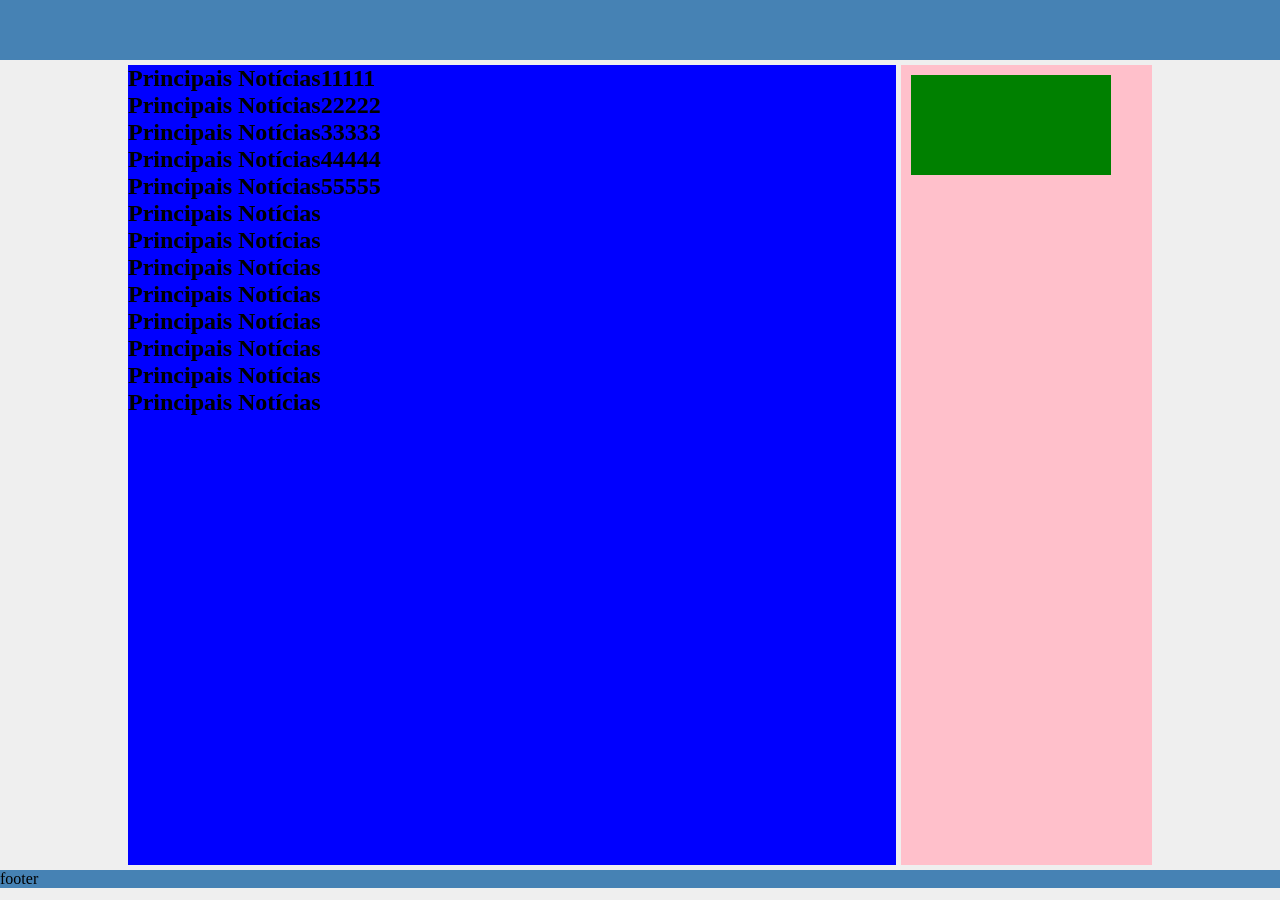
==== index.html @ 503fa554 "Ajustes estrutura de posicionamento" ====
<!DOCTYPE html>
<html>
<head lang="pt-BR">
	<meta charset="UTF-8">
	<link rel="stylesheet" type="text/css" href="css/global.css">
	<link rel="stylesheet" type="text/css" href="css/index-style.css">
	<title>Portal de Notícias</title>
</head>
<body>
	<header>
		<iframe src="frame/master-page.html"></iframe>
	</header>
	<div id="container-main">
		<section>
			<h1>Principais Notícias11111</h1>
			<h1>Principais Notícias22222</h1>
			<h1>Principais Notícias33333</h1>
			<h1>Principais Notícias44444</h1>
			<h1>Principais Notícias55555</h1>
			<h1>Principais Notícias</h1>
			<h1>Principais Notícias</h1>
			<h1>Principais Notícias</h1>
			<h1>Principais Notícias</h1>
			<h1>Principais Notícias</h1>
			<h1>Principais Notícias</h1>
			<h1>Principais Notícias</h1>
			<h1>Principais Notícias</h1>
		</section>
		<aside>
			<iframe src="frame/aside-ultimas-noticias.html"></iframe>
		</aside>
	</div> <!--Fim container-main-->
	<footer>footer</footer>
</body>
<!-- Fim do conteúdo -->
</html>
---- css/global.css ----
*{
	margin: 0;
	padding: 0;
}

html, body {
   height: 100%;
}

iframe{
	border: none;
}

iframe::-webkit-scrollbar {  
    display: none;
}
---- css/index-style.css ----
/*****************************/
/* Body                      */
/*****************************/
body{
	background-color: #efefef;
}

/*****************************/
/* Header                    */
/*****************************/
header{
	z-index: 1;
	width: 100%;
	height: 60px;
	position: fixed;
}

/*****************************/
/* IFrame                    */
/*****************************/
header iframe{
	width: 100%;
	height: 60px;
}

/*****************************/
/* #container-main           */
/*****************************/
#container-main{
	width: 80%;
	margin: auto;
	height: auto;
	position: center;

	display: -webkit-box;           /* OLD - iOS 6-, Safari 3.1-6 */
	display: -moz-box;              /* OLD - Firefox 19- (Não funciona 100%) */
	display: -ms-flexbox;           /* TWEENER - IE 10 */
	display: -webkit-flex;          /* NEW - Chrome */
	display: flex; 					/* Default */
}

/*****************************/
/* section                   */
/*****************************/
section{
	width: 75%;
	float: left;
	margin-top: 65px;
	background-color: blue;
}

/*****************************/
/* aside                     */
/*****************************/
aside{
	width: 24.5%;
	height: 800px;
	margin-top: 65px;		
	margin-left: 4.5px;
	background-color: gray;
}

aside iframe{
	width: 100%;
	height: 800px;
}

/*****************************/
/* footer                    */
/*****************************/
footer{
	margin-top: 5px;
	clear: both;
	background-color: #4682B4;
}
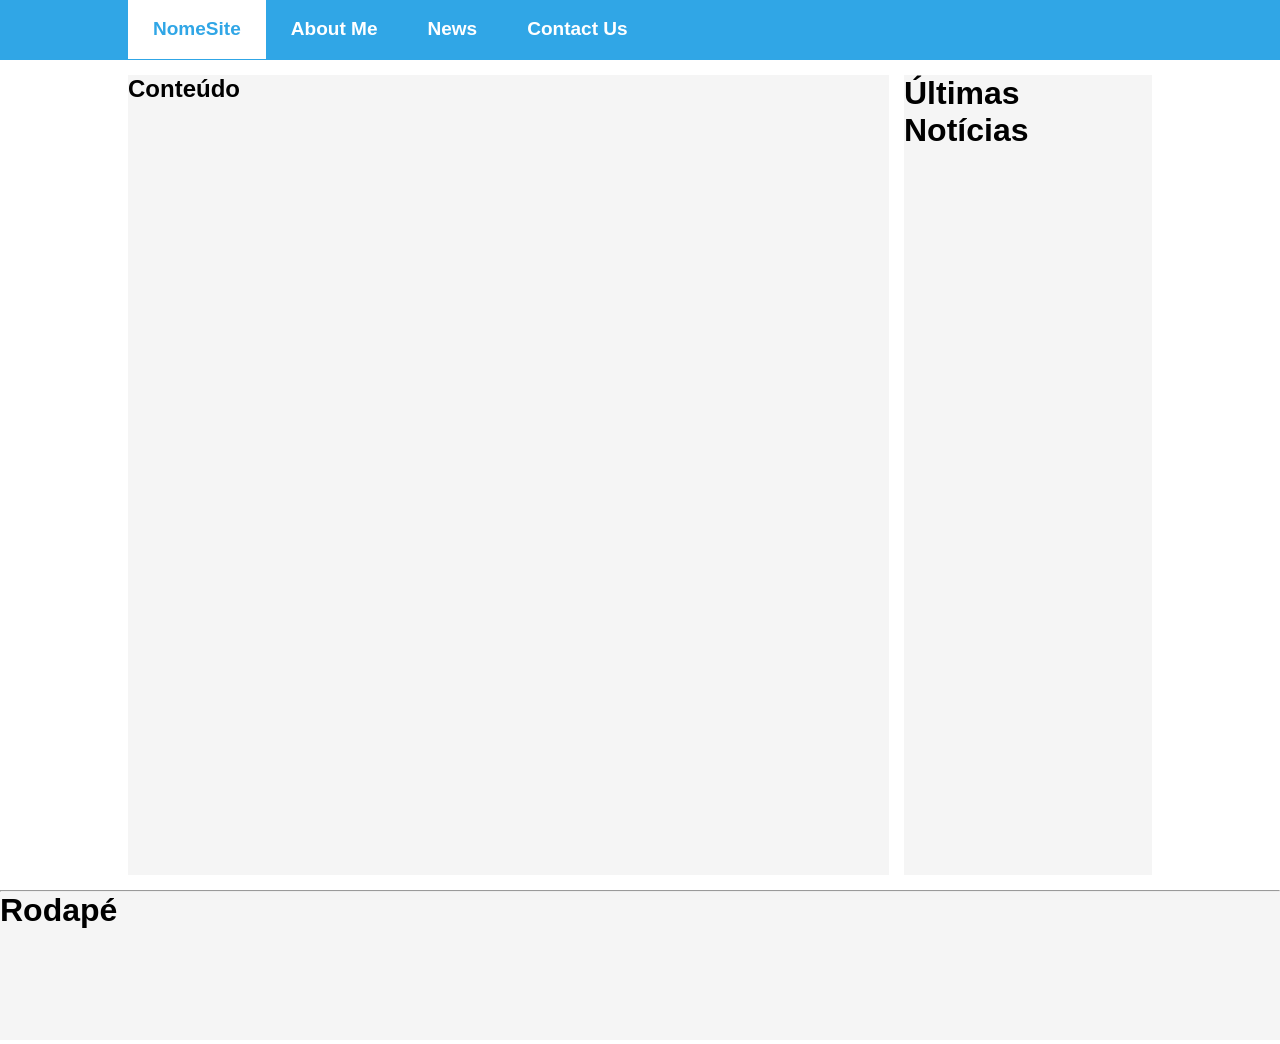
==== commit b2c365ca: "Iniciado rodapé e ajustes gerais" ====
--- a/index.html
+++ b/index.html
@@ -8,29 +8,22 @@
 </head>
 <body>
 	<header>
+		<!--Não alterar nada dentro dessa tag! -->
 		<iframe src="frame/master-page.html"></iframe>
 	</header>
 	<div id="container-main">
 		<section>
-			<h1>Principais Notícias11111</h1>
-			<h1>Principais Notícias22222</h1>
-			<h1>Principais Notícias33333</h1>
-			<h1>Principais Notícias44444</h1>
-			<h1>Principais Notícias55555</h1>
-			<h1>Principais Notícias</h1>
-			<h1>Principais Notícias</h1>
-			<h1>Principais Notícias</h1>
-			<h1>Principais Notícias</h1>
-			<h1>Principais Notícias</h1>
-			<h1>Principais Notícias</h1>
-			<h1>Principais Notícias</h1>
-			<h1>Principais Notícias</h1>
+			<h1>Conteúdo</h1>
 		</section>
 		<aside>
-			<iframe src="frame/aside-ultimas-noticias.html"></iframe>
+			<!--Não alterar nada dentro dessa tag! -->
+			<iframe src="frame/ultimas-noticias.html"></iframe>
 		</aside>
 	</div> <!--Fim container-main-->
-	<footer>footer</footer>
+	<footer>
+		<!--Não alterar nada dentro dessa tag! -->
+		<iframe src="frame/rodape.html"></iframe>
+	</footer>
 </body>
 <!-- Fim do conteúdo -->
 </html>
--- a/css/global.css
+++ b/css/global.css
@@ -1,10 +1,15 @@
+/*****************************/
+/* Global                    */
+/*****************************/
 *{
 	margin: 0;
 	padding: 0;
+	font-family: sans-serif, arial;
 }
 
 html, body {
    height: 100%;
+   background-color: #ffffff;
 }
 
 iframe{
@@ -13,4 +18,78 @@
 
 iframe::-webkit-scrollbar {  
     display: none;
+}
+
+p{
+	font-weight: 200;
+}
+
+a{
+	text-decoration: none;
+}
+
+/*****************************/
+/* Header                    */
+/*****************************/
+header{
+	width: 100%;
+	height: 60px;
+	position: fixed;
+}
+
+header iframe{
+	width: 100%;
+	height: 60px;
+}
+
+/*****************************/
+/* #container-main           */
+/*****************************/
+#container-main{
+	width: 80%;
+	margin: auto;
+	height: auto;
+	position: center;
+
+	display: -webkit-box;           /* OLD - iOS 6-, Safari 3.1-6 */
+	display: -moz-box;              /* OLD - Firefox 19- (Não funciona 100%) */
+	display: -ms-flexbox;           /* TWEENER - IE 10 */
+	display: -webkit-flex;          /* NEW - Chrome */
+	display: flex; 					/* Default */
+}
+
+/*****************************/
+/* section                   */
+/*****************************/
+section{
+	width: 75%;
+	margin-top: 75px;
+	background-color: #f5f5f5;
+}
+
+/*****************************/
+/* aside                     */
+/*****************************/
+aside{
+	width: 24.5%;
+	height: 800px;
+	margin-top: 75px;		
+	margin-left: 15px;
+}
+
+aside iframe{
+	width: 100%;
+	height: 800px;
+}
+
+/*****************************/
+/* footer                    */
+/*****************************/
+footer{
+	margin-top: 15px;
+	clear: both;
+}
+
+footer iframe{
+	width: 100%;	
 }
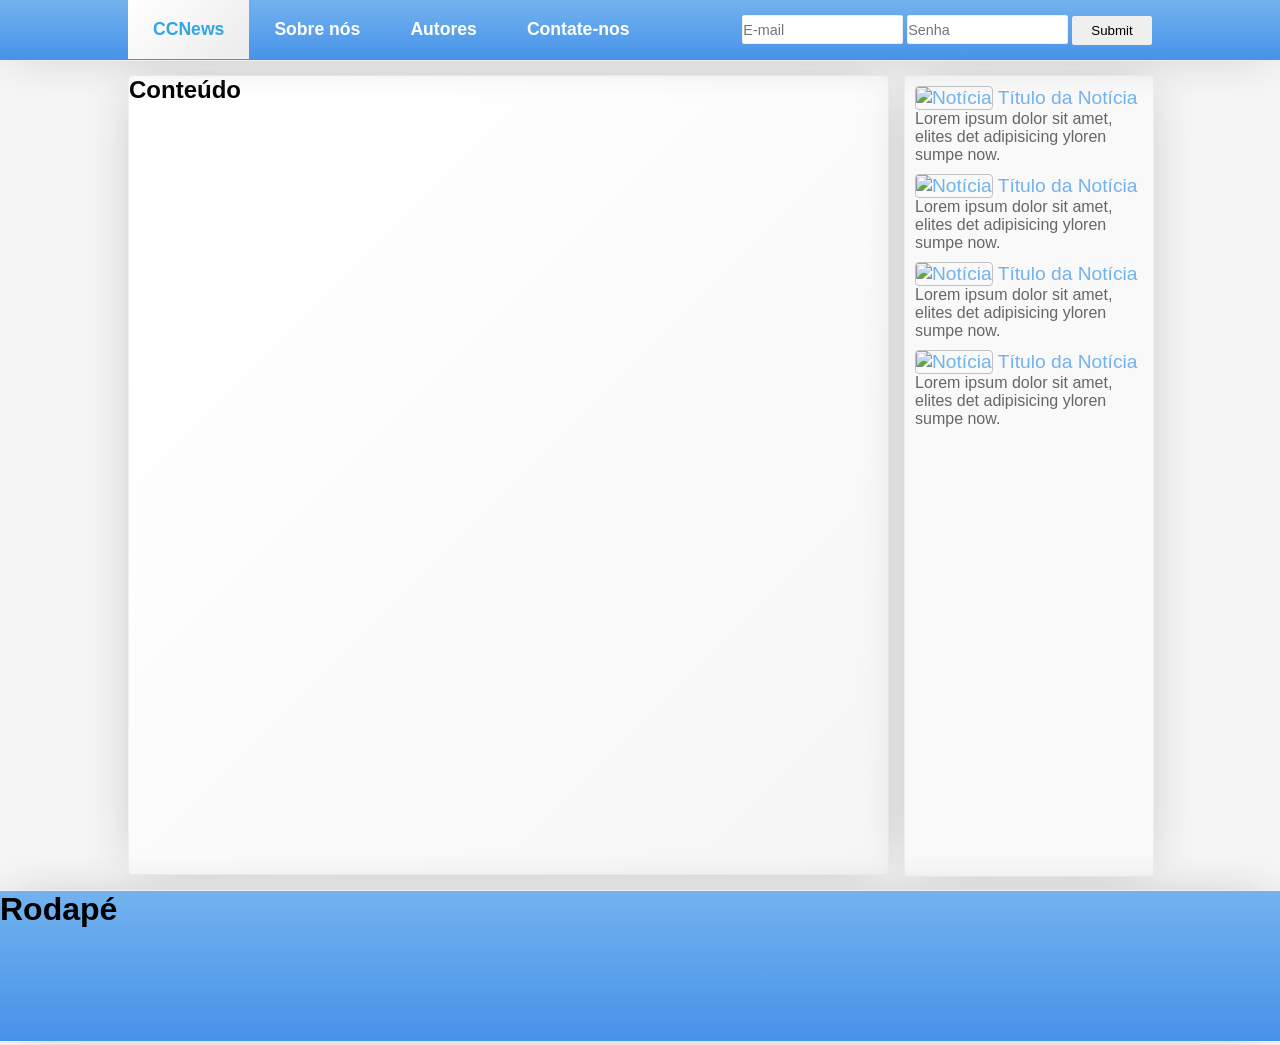
==== commit 33f05a24: "Pagina de autores concluida" ====
--- a/index.html
+++ b/index.html
@@ -4,7 +4,7 @@
 	<meta charset="UTF-8">
 	<link rel="stylesheet" type="text/css" href="css/global.css">
 	<link rel="stylesheet" type="text/css" href="css/index-style.css">
-	<title>Portal de Notícias</title>
+	<title>CCNews | Portal de Notícias</title>
 </head>
 <body>
 	<header>
--- a/css/global.css
+++ b/css/global.css
@@ -9,7 +9,7 @@
 
 html, body {
    height: 100%;
-   background-color: #ffffff;
+   background-color: #f5f5f5;
 }
 
 iframe{
@@ -28,6 +28,22 @@
 	text-decoration: none;
 }
 
+.clear-left{
+	clear: left;
+}
+
+.clear-right{
+	clear: right;
+}
+
+.float-left{
+	float: left;
+}
+
+.float-right{
+	float: right;
+}
+
 /*****************************/
 /* Header                    */
 /*****************************/
@@ -40,6 +56,12 @@
 header iframe{
 	width: 100%;
 	height: 60px;
+
+	border-bottom: 1px solid #efefef;
+
+	box-shadow: 0px 0px 50px -15px #b1b1b1;
+   	-webkit-box-shadow: 0px 0px 50px -15px #b1b1b1;
+   	-moz-box-shadow: 0px 0px 50px -15px #b1b1b1;
 }
 
 /*****************************/
@@ -51,11 +73,11 @@
 	height: auto;
 	position: center;
 
-	display: -webkit-box;           /* OLD - iOS 6-, Safari 3.1-6 */
-	display: -moz-box;              /* OLD - Firefox 19- (Não funciona 100%) */
-	display: -ms-flexbox;           /* TWEENER - IE 10 */
-	display: -webkit-flex;          /* NEW - Chrome */
-	display: flex; 					/* Default */
+	display: -webkit-box;
+	display: -moz-box;           
+	display: -ms-flexbox;
+	display: -webkit-flex;
+	display: flex;			
 }
 
 /*****************************/
@@ -64,7 +86,24 @@
 section{
 	width: 75%;
 	margin-top: 75px;
-	background-color: #f5f5f5;
+
+	border: 1px solid #efefef;
+	-webkit-border-radius: 4px;
+	-moz-border-radius: 4px;
+	border-radius: 4px;
+
+	box-shadow: 0px 0px 50px -15px #b1b1b1;
+   	-webkit-box-shadow: 0px 0px 50px -15px #b1b1b1;
+   	-moz-box-shadow: 0px 0px 50px -15px #b1b1b1;
+
+   	background: rgba(255,255,255,1);
+	background: -moz-linear-gradient(-45deg, rgba(255,255,255,1) 13%, rgba(254,254,254,1) 26%, rgba(248,248,248,1) 78%, rgba(246,246,246,1) 96%);
+	background: -webkit-gradient(left top, right bottom, color-stop(13%, rgba(255,255,255,1)), color-stop(26%, rgba(254,254,254,1)), color-stop(78%, rgba(248,248,248,1)), color-stop(96%, rgba(246,246,246,1)));
+	background: -webkit-linear-gradient(-45deg, rgba(255,255,255,1) 13%, rgba(254,254,254,1) 26%, rgba(248,248,248,1) 78%, rgba(246,246,246,1) 96%);
+	background: -o-linear-gradient(-45deg, rgba(255,255,255,1) 13%, rgba(254,254,254,1) 26%, rgba(248,248,248,1) 78%, rgba(246,246,246,1) 96%);
+	background: -ms-linear-gradient(-45deg, rgba(255,255,255,1) 13%, rgba(254,254,254,1) 26%, rgba(248,248,248,1) 78%, rgba(246,246,246,1) 96%);
+	background: linear-gradient(135deg, rgba(255,255,255,1) 13%, rgba(254,254,254,1) 26%, rgba(248,248,248,1) 78%, rgba(246,246,246,1) 96%);
+	filter: progid:DXImageTransform.Microsoft.gradient( startColorstr='#ffffff', endColorstr='#f6f6f6', GradientType=1 );
 }
 
 /*****************************/
@@ -74,22 +113,64 @@
 	width: 24.5%;
 	height: 800px;
 	margin-top: 75px;		
-	margin-left: 15px;
+	margin-left: 15px;	
 }
 
 aside iframe{
 	width: 100%;
 	height: 800px;
+
+	border: 1px solid #efefef;
+	-webkit-border-radius: 4px;
+	-moz-border-radius: 4px;
+	border-radius: 4px;
+
+	box-shadow: 0px 0px 50px -15px #b1b1b1;
+   	-webkit-box-shadow: 0px 0px 50px -15px #b1b1b1;
+   	-moz-box-shadow: 0px 0px 50px -15px #b1b1b1;
+
+   	background: rgba(255,255,255,1);
+	background: -moz-linear-gradient(-45deg, rgba(255,255,255,1) 13%, rgba(254,254,254,1) 26%, rgba(248,248,248,1) 78%, rgba(246,246,246,1) 96%);
+	background: -webkit-gradient(left top, right bottom, color-stop(13%, rgba(255,255,255,1)), color-stop(26%, rgba(254,254,254,1)), color-stop(78%, rgba(248,248,248,1)), color-stop(96%, rgba(246,246,246,1)));
+	background: -webkit-linear-gradient(-45deg, rgba(255,255,255,1) 13%, rgba(254,254,254,1) 26%, rgba(248,248,248,1) 78%, rgba(246,246,246,1) 96%);
+	background: -o-linear-gradient(-45deg, rgba(255,255,255,1) 13%, rgba(254,254,254,1) 26%, rgba(248,248,248,1) 78%, rgba(246,246,246,1) 96%);
+	background: -ms-linear-gradient(-45deg, rgba(255,255,255,1) 13%, rgba(254,254,254,1) 26%, rgba(248,248,248,1) 78%, rgba(246,246,246,1) 96%);
+	background: linear-gradient(135deg, rgba(255,255,255,1) 13%, rgba(254,254,254,1) 26%, rgba(248,248,248,1) 78%, rgba(246,246,246,1) 96%);
+	filter: progid:DXImageTransform.Microsoft.gradient( startColorstr='#ffffff', endColorstr='#f6f6f6', GradientType=1 );
 }
 
 /*****************************/
 /* footer                    */
 /*****************************/
 footer{
+	clear: both;
 	margin-top: 15px;
-	clear: both;
+
 }
 
 footer iframe{
 	width: 100%;	
-}+
+	border-top: 1px solid #efefef;
+
+	box-shadow: 0px 0px 50px -15px #b1b1b1;
+   	-webkit-box-shadow: 0px 0px 50px -15px #b1b1b1;
+   	-moz-box-shadow: 0px 0px 50px -15px #b1b1b1;
+}
+
+/*****************************/
+/* Input                     */
+/*****************************/
+input[type=text], input[type=password], textarea {  
+	outline: none;
+  	border: 1px solid #efefef;
+  	-webkit-transition: all 0.30s ease-in-out;
+  	-moz-transition: all 0.30s ease-in-out;
+  	-ms-transition: all 0.30s ease-in-out;
+  	-o-transition: all 0.30s ease-in-out;
+}
+ 
+input[type=text]:focus, input[type=password]:focus, textarea:focus {
+  	box-shadow: 0 0 5px rgba(81, 203, 238, 1);
+  	border: 1px solid rgba(81, 203, 238, 1);
+}
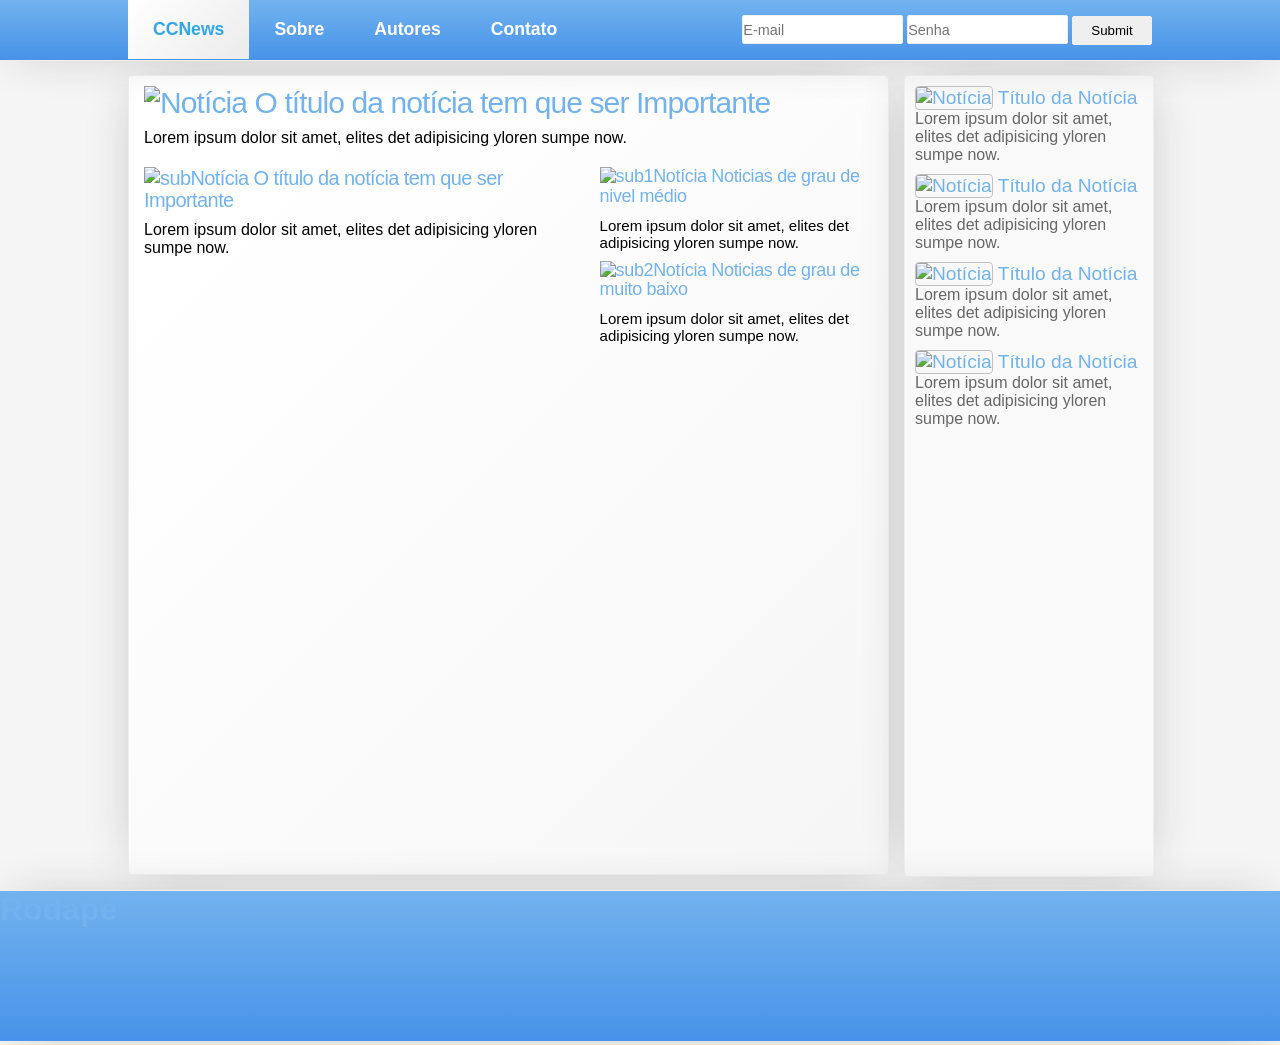
==== commit 9a577f27: "Pagina de noticia feita." ====
--- a/index.html
+++ b/index.html
@@ -4,7 +4,7 @@
 	<meta charset="UTF-8">
 	<link rel="stylesheet" type="text/css" href="css/global.css">
 	<link rel="stylesheet" type="text/css" href="css/index-style.css">
-	<title>CCNews | Portal de Notícias</title>
+	<title>Portal de Notícias</title>
 </head>
 <body>
 	<header>
@@ -12,13 +12,49 @@
 		<iframe src="frame/master-page.html"></iframe>
 	</header>
 	<div id="container-main">
-		<section>
-			<h1>Conteúdo</h1>
-		</section>
-		<aside>
-			<!--Não alterar nada dentro dessa tag! -->
-			<iframe src="frame/ultimas-noticias.html"></iframe>
-		</aside>
+	<section>			
+		<!--Imagens com noticias! -->
+		<div class="principal">
+			<a href="#">
+				<img src="http://placehold.it/570x290x" alt="Notícia">
+			</a>
+			<a href="#">O título da notícia tem que ser Importante</a>
+			<p>Lorem ipsum dolor sit amet, elites det adipisicing yloren sumpe now.</p>		
+		</div>
+		   	<!--Imagens com Sub-noticias! -->		
+		<div class="sub-Principal">
+			<a href="#">
+				<img src="http://placehold.it/330x340" alt="subNotícia">
+			</a>
+			<a href="#">O título da notícia tem que ser Importante</a>
+			<p>Lorem ipsum dolor sit amet, elites det adipisicing yloren sumpe now.</p>
+
+                 <!--Imagens de Noticas do lado da Sub-Noticias- -->		
+		</div>
+		<div class="sub1-Principal">	
+			<a href="#">
+				<img src="http://placehold.it/210x130" alt="sub1Notícia">
+			</a>
+			<a href="#">Noticias de grau de nivel médio</a>
+			<p>Lorem ipsum dolor sit amet, elites det adipisicing yloren sumpe now.</p>
+	
+		</div>
+		<!--Imagens de Noticas do lado da Sub-Noticias- -->
+		<div class="sub2-Principal">	
+			<a href="#">
+				<img src="http://placehold.it/210x130" alt="sub2Notícia">
+			</a>
+			<a href="#">Noticias de grau de muito baixo</a>
+			<p>Lorem ipsum dolor sit amet, elites det adipisicing yloren sumpe now.</p>		
+		</div>
+
+		
+
+	</section>
+	<aside>
+		<!--Não alterar nada dentro dessa tag! -->
+		<iframe src="frame/ultimas-noticias.html"></iframe>
+	</aside>
 	</div> <!--Fim container-main-->
 	<footer>
 		<!--Não alterar nada dentro dessa tag! -->
--- a/css/global.css
+++ b/css/global.css
@@ -18,6 +18,10 @@
 
 iframe::-webkit-scrollbar {  
     display: none;
+}
+
+h1,h2,h3,h4,h5,h6{
+	color: rgba(114,178,238,1);
 }
 
 p{
--- a/css/index-style.css
+++ b/css/index-style.css
@@ -0,0 +1,88 @@
+/*Ajustar o tamanho nas laterais */
+.principal {
+margin: 10px 15px;
+}
+	/*Tamanho da fonte, cor, espacamento */
+	.principal a{
+	font-size: 30px;
+	text-decoration:none;
+	color: rgba(114,178,238,1);
+	letter-spacing: -0.03em;
+	line-height: 1.1em;
+	}
+	/*Linha de divisao de noticia*/
+ 	#linha-Principal{
+ 	margin: 10px 0px;
+ 	border-top: 1px dashed #ccc;
+	}
+	/*Sublinhado ao passar o mouse*/
+	.principal a:hover{
+	text-decoration:underline;
+	}
+	/*Ajuste de espacamento depois do titulo*/
+	.principal p{
+ 	margin: 10px 0px;
+ 	}
+/*Ajustar o tamanho nas laterais */
+.sub-Principal {
+	clear: left;
+	margin: 10px 15px;
+	width: 55%;
+	float: left;
+}
+	/*Tamanho da fonte, cor, espacamento */
+	.sub-Principal a{
+	font-size: 20px;	
+	text-decoration:none;
+	color: rgba(114,178,238,1);
+	letter-spacing: -0.03em;
+	line-height: 1.1em;
+	}
+	.sub-Principal p{
+ 	margin: 10px 0px;
+ 	}
+ 	/*Sublinhado ao passar o mouse*/
+	.sub-Principal a:hover{
+	text-decoration:underline;
+	} 
+/*Ajustar o tamanho nas laterais */
+.sub1-Principal, .sub2-Principal{
+	width: 38%;
+	margin-top: 10px;
+	float: right;
+}
+	/*Tamanho da fonte, cor, espacamento */
+	.sub1-Principal a{
+	font-size: 18px;
+	text-decoration:none;
+	color: rgba(114,178,238,1);
+	letter-spacing: -0.02em;
+	line-height: 1.1em;	
+	}
+	.sub1-Principal p{
+	font-size: 15px;
+ 	margin: 10px 17px 0px 0px;
+ 	}
+ 	/*Sublinhado ao passar o mouse*/
+	.sub1-Principal a:hover{
+	text-decoration:underline;
+	}
+	/*Tamanho da fonte, cor, espacamento */
+	.sub2-Principal a{
+	font-size: 18px;
+	text-decoration:none;
+	color: rgba(114,178,238,1);
+	letter-spacing: -0.02em;
+	line-height: 1.1em;
+	}
+	.sub2-Principal p{
+	font-size: 15px;
+ 	margin: 10px 17px 0px 0px;
+ 	}
+	/*Sublinhado ao passar o mouse*/
+	.sub2-Principal a:hover{
+	text-decoration:underline;
+	}
+
+
+
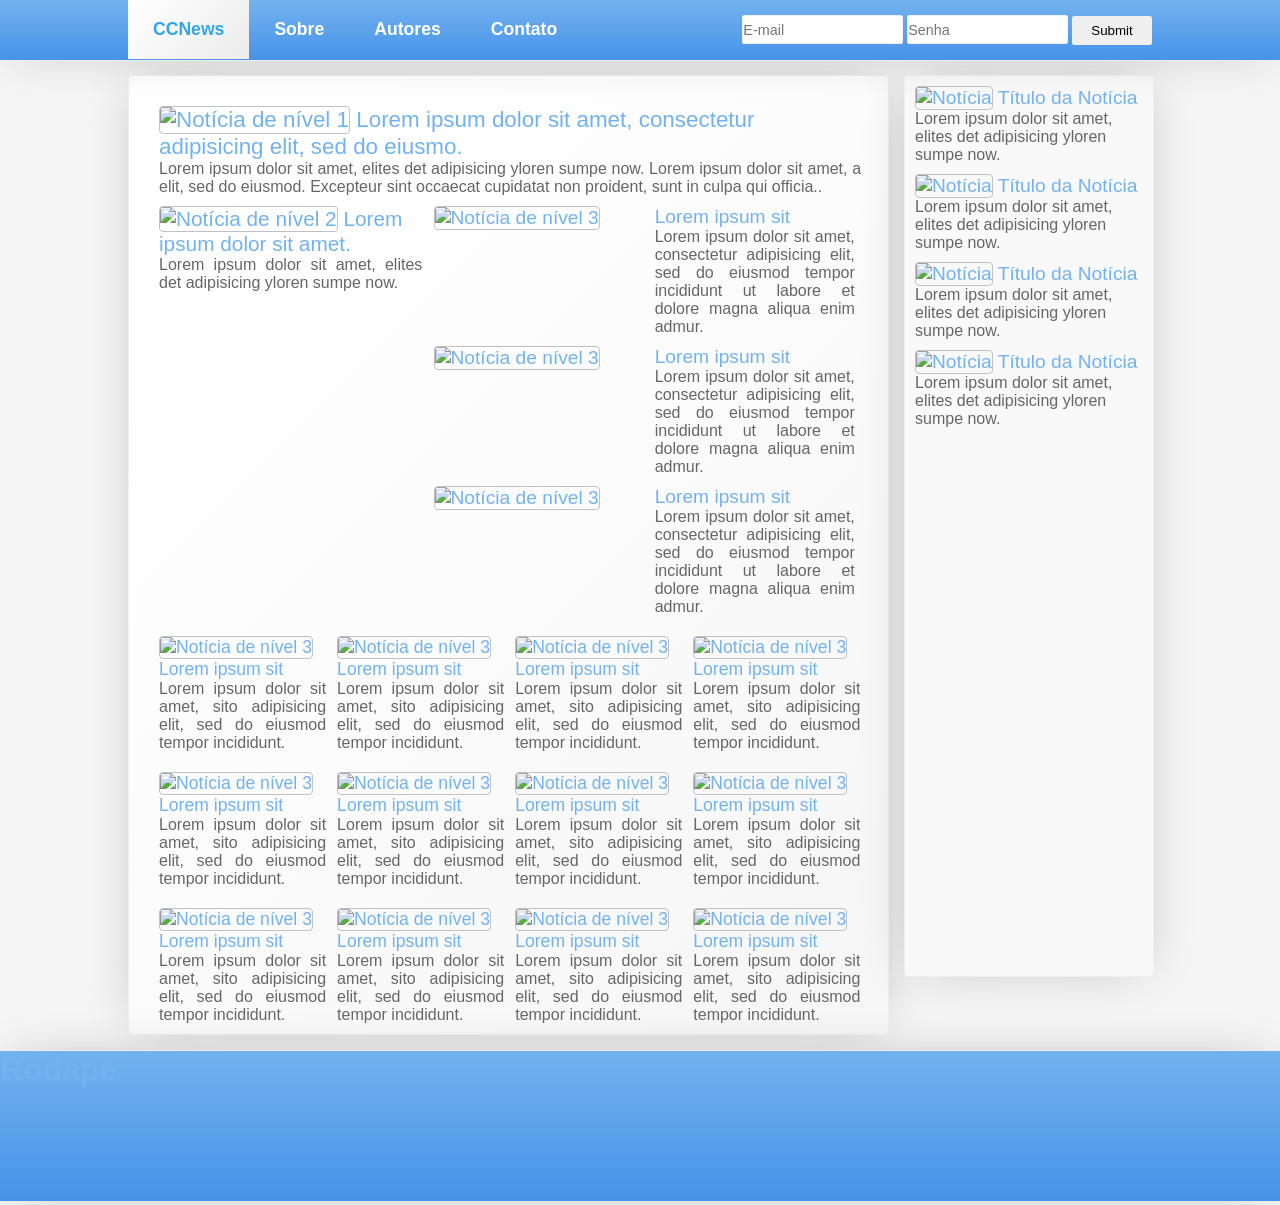
==== commit 21f63bc3: "Ajustes na página de notícia" ====
--- a/index.html
+++ b/index.html
@@ -4,60 +4,168 @@
 	<meta charset="UTF-8">
 	<link rel="stylesheet" type="text/css" href="css/global.css">
 	<link rel="stylesheet" type="text/css" href="css/index-style.css">
-	<title>Portal de Notícias</title>
+	<title>CCNews | Portal de Notícias</title>
 </head>
 <body>
 	<header>
-		<!--Não alterar nada dentro dessa tag! -->
 		<iframe src="frame/master-page.html"></iframe>
 	</header>
 	<div id="container-main">
-	<section>			
-		<!--Imagens com noticias! -->
-		<div class="principal">
-			<a href="#">
-				<img src="http://placehold.it/570x290x" alt="Notícia">
-			</a>
-			<a href="#">O título da notícia tem que ser Importante</a>
-			<p>Lorem ipsum dolor sit amet, elites det adipisicing yloren sumpe now.</p>		
-		</div>
-		   	<!--Imagens com Sub-noticias! -->		
-		<div class="sub-Principal">
-			<a href="#">
-				<img src="http://placehold.it/330x340" alt="subNotícia">
-			</a>
-			<a href="#">O título da notícia tem que ser Importante</a>
-			<p>Lorem ipsum dolor sit amet, elites det adipisicing yloren sumpe now.</p>
-
-                 <!--Imagens de Noticas do lado da Sub-Noticias- -->		
-		</div>
-		<div class="sub1-Principal">	
-			<a href="#">
-				<img src="http://placehold.it/210x130" alt="sub1Notícia">
-			</a>
-			<a href="#">Noticias de grau de nivel médio</a>
-			<p>Lorem ipsum dolor sit amet, elites det adipisicing yloren sumpe now.</p>
-	
-		</div>
-		<!--Imagens de Noticas do lado da Sub-Noticias- -->
-		<div class="sub2-Principal">	
-			<a href="#">
-				<img src="http://placehold.it/210x130" alt="sub2Notícia">
-			</a>
-			<a href="#">Noticias de grau de muito baixo</a>
-			<p>Lorem ipsum dolor sit amet, elites det adipisicing yloren sumpe now.</p>		
-		</div>
-
-		
-
-	</section>
+		<section>			
+			<div class="nivel-um">
+				<a href="#">
+					<img src="http://placehold.it/700x250x" alt="Notícia de nível 1">
+				</a>
+				<a href="#">Lorem ipsum dolor sit amet, consectetur adipisicing elit, sed do eiusmo.</a>
+				<p>Lorem ipsum dolor sit amet, elites det adipisicing yloren sumpe now. Lorem ipsum dolor sit amet, a elit, sed do eiusmod. Excepteur sint occaecat cupidatat non proident, sunt in culpa qui officia..</p>		
+			</div>	
+			<div class="row-for-float">
+				<div class="nivel-dois">
+					<a href="#">
+						<img src="http://placehold.it/300x400" alt="Notícia de nível 2">
+					</a>
+					<a href="#">Lorem ipsum dolor sit amet.</a>
+					<p>Lorem ipsum dolor sit amet, elites det adipisicing yloren sumpe now.</p>	
+				</div>
+				<div class="nivel-tres">	
+					<a href="#">
+						<img src="http://placehold.it/210x130" alt="Notícia de nível 3">
+					</a>
+					<div class="nivel-tres-texto">
+						<a href="#">Lorem ipsum sit</a>
+						<p>Lorem ipsum dolor sit amet, consectetur adipisicing elit, sed do eiusmod
+						tempor incididunt ut labore et dolore magna aliqua enim admur.</p>
+					</div>
+				</div>
+				<div class="nivel-tres">	
+					<a href="#">
+						<img src="http://placehold.it/210x130" alt="Notícia de nível 3">
+					</a>
+					<div class="nivel-tres-texto">
+						<a href="#">Lorem ipsum sit</a>
+						<p>Lorem ipsum dolor sit amet, consectetur adipisicing elit, sed do eiusmod
+						tempor incididunt ut labore et dolore magna aliqua enim admur.</p>
+					</div>
+				</div>
+				<div class="nivel-tres">	
+					<a href="#">
+						<img src="http://placehold.it/210x130" alt="Notícia de nível 3">
+					</a>
+					<div class="nivel-tres-texto">
+						<a href="#">Lorem ipsum sit</a>
+						<p>Lorem ipsum dolor sit amet, consectetur adipisicing elit, sed do eiusmod
+						tempor incididunt ut labore et dolore magna aliqua enim admur.</p>
+					</div>
+				</div>
+			</div>
+			<div class="row-for-float">
+				<div class="nivel-quatro um">	
+					<a href="#">
+						<img src="http://placehold.it/160x170" alt="Notícia de nível 3">
+					</a>
+					<a href="#">Lorem ipsum sit</a>
+					<p>Lorem ipsum dolor sit amet, sito adipisicing elit, sed do eiusmod
+					tempor incididunt.</p>
+				</div>
+				<div class="nivel-quatro dois">	
+					<a href="#">
+						<img src="http://placehold.it/160x170" alt="Notícia de nível 3">
+					</a>
+					<a href="#">Lorem ipsum sit</a>
+					<p>Lorem ipsum dolor sit amet, sito adipisicing elit, sed do eiusmod
+					tempor incididunt.</p>
+				</div>
+				<div class="nivel-quatro tres">	
+					<a href="#">
+						<img src="http://placehold.it/160x170" alt="Notícia de nível 3">
+					</a>
+					<a href="#">Lorem ipsum sit</a>
+					<p>Lorem ipsum dolor sit amet, sito adipisicing elit, sed do eiusmod
+					tempor incididunt.</p>
+				</div>
+				<div class="nivel-quatro quatro">	
+					<a href="#">
+						<img src="http://placehold.it/160x170" alt="Notícia de nível 3">
+					</a>
+					<a href="#">Lorem ipsum sit</a>
+					<p>Lorem ipsum dolor sit amet, sito adipisicing elit, sed do eiusmod
+					tempor incididunt.</p>
+				</div>
+			</div>
+			<div class="row-for-float">
+				<div class="nivel-quatro um">	
+					<a href="#">
+						<img src="http://placehold.it/160x170" alt="Notícia de nível 3">
+					</a>
+					<a href="#">Lorem ipsum sit</a>
+					<p>Lorem ipsum dolor sit amet, sito adipisicing elit, sed do eiusmod
+					tempor incididunt.</p>
+				</div>
+				<div class="nivel-quatro dois">	
+					<a href="#">
+						<img src="http://placehold.it/160x170" alt="Notícia de nível 3">
+					</a>
+					<a href="#">Lorem ipsum sit</a>
+					<p>Lorem ipsum dolor sit amet, sito adipisicing elit, sed do eiusmod
+					tempor incididunt.</p>
+				</div>
+				<div class="nivel-quatro tres">	
+					<a href="#">
+						<img src="http://placehold.it/160x170" alt="Notícia de nível 3">
+					</a>
+					<a href="#">Lorem ipsum sit</a>
+					<p>Lorem ipsum dolor sit amet, sito adipisicing elit, sed do eiusmod
+					tempor incididunt.</p>
+				</div>
+				<div class="nivel-quatro quatro">	
+					<a href="#">
+						<img src="http://placehold.it/160x170" alt="Notícia de nível 3">
+					</a>
+					<a href="#">Lorem ipsum sit</a>
+					<p>Lorem ipsum dolor sit amet, sito adipisicing elit, sed do eiusmod
+					tempor incididunt.</p>
+				</div>
+			</div>
+			<div class="row-for-float">
+				<div class="nivel-quatro um">	
+					<a href="#">
+						<img src="http://placehold.it/160x170" alt="Notícia de nível 3">
+					</a>
+					<a href="#">Lorem ipsum sit</a>
+					<p>Lorem ipsum dolor sit amet, sito adipisicing elit, sed do eiusmod
+					tempor incididunt.</p>
+				</div>
+				<div class="nivel-quatro dois">	
+					<a href="#">
+						<img src="http://placehold.it/160x170" alt="Notícia de nível 3">
+					</a>
+					<a href="#">Lorem ipsum sit</a>
+					<p>Lorem ipsum dolor sit amet, sito adipisicing elit, sed do eiusmod
+					tempor incididunt.</p>
+				</div>
+				<div class="nivel-quatro tres">	
+					<a href="#">
+						<img src="http://placehold.it/160x170" alt="Notícia de nível 3">
+					</a>
+					<a href="#">Lorem ipsum sit</a>
+					<p>Lorem ipsum dolor sit amet, sito adipisicing elit, sed do eiusmod
+					tempor incididunt.</p>
+				</div>
+				<div class="nivel-quatro quatro">	
+					<a href="#">
+						<img src="http://placehold.it/160x170" alt="Notícia de nível 3">
+					</a>
+					<a href="#">Lorem ipsum sit</a>
+					<p>Lorem ipsum dolor sit amet, sito adipisicing elit, sed do eiusmod
+					tempor incididunt.</p>
+				</div>
+			</div>
+		</section>
 	<aside>
-		<!--Não alterar nada dentro dessa tag! -->
 		<iframe src="frame/ultimas-noticias.html"></iframe>
 	</aside>
 	</div> <!--Fim container-main-->
 	<footer>
-		<!--Não alterar nada dentro dessa tag! -->
 		<iframe src="frame/rodape.html"></iframe>
 	</footer>
 </body>
--- a/css/global.css
+++ b/css/global.css
@@ -32,6 +32,25 @@
 	text-decoration: none;
 }
 
+a:hover{
+	text-decoration: underline;
+}
+
+nav a:hover{
+	text-decoration: none;
+}
+
+img{
+	border: 1px solid #c1c1c1;
+	border-radius: 4px;
+	-moz-border-radius: 4px;
+	-webkit-border-radius: 4px;
+}
+
+img:hover{
+	border: 1px solid #a1a1a1;
+}
+
 .clear-left{
 	clear: left;
 }
@@ -46,6 +65,23 @@
 
 .float-right{
 	float: right;
+}
+
+.row-for-float{
+	overflow: hidden;
+}
+
+.clearfix {
+	display: inline-block;
+}
+ 
+.clearfix:after {
+	content: " ";
+	display: block;
+	height: 0;
+	clear: both;
+	font-size: 0;
+	visibility: hidden;
 }
 
 /*****************************/
@@ -115,14 +151,14 @@
 /*****************************/
 aside{
 	width: 24.5%;
-	height: 800px;
+	height: 900px;
 	margin-top: 75px;		
 	margin-left: 15px;	
 }
 
 aside iframe{
 	width: 100%;
-	height: 800px;
+	height: 900px;
 
 	border: 1px solid #efefef;
 	-webkit-border-radius: 4px;
@@ -165,7 +201,9 @@
 /*****************************/
 /* Input                     */
 /*****************************/
-input[type=text], input[type=password], textarea {  
+input[type=text], 
+input[type=password], 
+textarea {  
 	outline: none;
   	border: 1px solid #efefef;
   	-webkit-transition: all 0.30s ease-in-out;
@@ -173,8 +211,10 @@
   	-ms-transition: all 0.30s ease-in-out;
   	-o-transition: all 0.30s ease-in-out;
 }
- 
-input[type=text]:focus, input[type=password]:focus, textarea:focus {
+
+input:focus, 
+textarea:focus, 
+select:focus {
   	box-shadow: 0 0 5px rgba(81, 203, 238, 1);
   	border: 1px solid rgba(81, 203, 238, 1);
-}
+}
--- a/css/index-style.css
+++ b/css/index-style.css
@@ -1,88 +1,118 @@
-/*Ajustar o tamanho nas laterais */
-.principal {
-margin: 10px 15px;
+/*****************************/
+/* p                         */
+/*****************************/
+p{
+	text-align: justify;
 }
-	/*Tamanho da fonte, cor, espacamento */
-	.principal a{
-	font-size: 30px;
-	text-decoration:none;
+
+/*****************************/
+/* img                         */
+/*****************************/
+img{
+	border: 1px solid #c1c1c1;
+	border-radius: 4px;
+	-moz-border-radius: 4px;
+	-webkit-border-radius: 4px;
+}
+
+/*****************************/
+/* a                         */
+/*****************************/
+.nivel-um a{
+	font-size: 1.4em;
 	color: rgba(114,178,238,1);
-	letter-spacing: -0.03em;
-	line-height: 1.1em;
-	}
-	/*Linha de divisao de noticia*/
- 	#linha-Principal{
- 	margin: 10px 0px;
- 	border-top: 1px dashed #ccc;
-	}
-	/*Sublinhado ao passar o mouse*/
-	.principal a:hover{
-	text-decoration:underline;
-	}
-	/*Ajuste de espacamento depois do titulo*/
-	.principal p{
- 	margin: 10px 0px;
- 	}
-/*Ajustar o tamanho nas laterais */
-.sub-Principal {
-	clear: left;
-	margin: 10px 15px;
-	width: 55%;
+}
+
+.nivel-dois a{
+	font-size: 1.3em;
+	color: rgba(114,178,238,1);
+}
+
+.nivel-tres a{
+	font-size: 1.2em;
+	color: rgba(114,178,238,1);
+}
+
+.nivel-quatro a{
+	font-size: 1.1em;
+	color: rgba(114,178,238,1);
+}
+
+/*****************************/
+/* p                         */
+/*****************************/
+p{
+	font-size: 1em;
+	color: #666;
+}
+/*****************************/
+/* row                       */
+/*****************************/
+.row-for-float{
+	width: 92.5%;
+	margin: 10px 0 0 30px;
+}
+
+/*****************************/
+/* .nivel-um                 */
+/*****************************/
+.nivel-um{
+	width: 92.5%;
+	margin: 30px 0 0 30px;
+}
+
+.nivel-um img{
+	width: 100%;
+}
+
+/*****************************/
+/* .nivel-dois               */
+/*****************************/
+.nivel-dois{
+	float: left;
+	width: 37.5%;
+}
+
+.nivel-dois img{
+	width: 100%;
+}
+
+/*****************************/
+/* .nivel-tres               */
+/*****************************/
+.nivel-tres{
+	width: 60%;
+	margin: 0 0 10px 39.1%;
+	overflow: hidden;
+}
+
+.nivel-tres img{
 	float: left;
 }
-	/*Tamanho da fonte, cor, espacamento */
-	.sub-Principal a{
-	font-size: 20px;	
-	text-decoration:none;
-	color: rgba(114,178,238,1);
-	letter-spacing: -0.03em;
-	line-height: 1.1em;
-	}
-	.sub-Principal p{
- 	margin: 10px 0px;
- 	}
- 	/*Sublinhado ao passar o mouse*/
-	.sub-Principal a:hover{
-	text-decoration:underline;
-	} 
-/*Ajustar o tamanho nas laterais */
-.sub1-Principal, .sub2-Principal{
-	width: 38%;
-	margin-top: 10px;
-	float: right;
+
+.nivel-tres .nivel-tres-texto{
+	margin-left: 52.5%;
 }
-	/*Tamanho da fonte, cor, espacamento */
-	.sub1-Principal a{
-	font-size: 18px;
-	text-decoration:none;
-	color: rgba(114,178,238,1);
-	letter-spacing: -0.02em;
-	line-height: 1.1em;	
-	}
-	.sub1-Principal p{
-	font-size: 15px;
- 	margin: 10px 17px 0px 0px;
- 	}
- 	/*Sublinhado ao passar o mouse*/
-	.sub1-Principal a:hover{
-	text-decoration:underline;
-	}
-	/*Tamanho da fonte, cor, espacamento */
-	.sub2-Principal a{
-	font-size: 18px;
-	text-decoration:none;
-	color: rgba(114,178,238,1);
-	letter-spacing: -0.02em;
-	line-height: 1.1em;
-	}
-	.sub2-Principal p{
-	font-size: 15px;
- 	margin: 10px 17px 0px 0px;
- 	}
-	/*Sublinhado ao passar o mouse*/
-	.sub2-Principal a:hover{
-	text-decoration:underline;
-	}
 
+/*****************************/
+/* .nivel-quatro             */
+/*****************************/
+.nivel-quatro{	
+	width: 23.8%;
+	margin-bottom: 10px;
+}
 
+.nivel-quatro img{
+	width: 100%;
+}
 
+.nivel-quatro{
+	float: left;
+	overflow: hidden;
+}
+
+.row-for-float .dois,
+.row-for-float .tres,
+.row-for-float .quatro{
+	margin-left: 11px;
+}
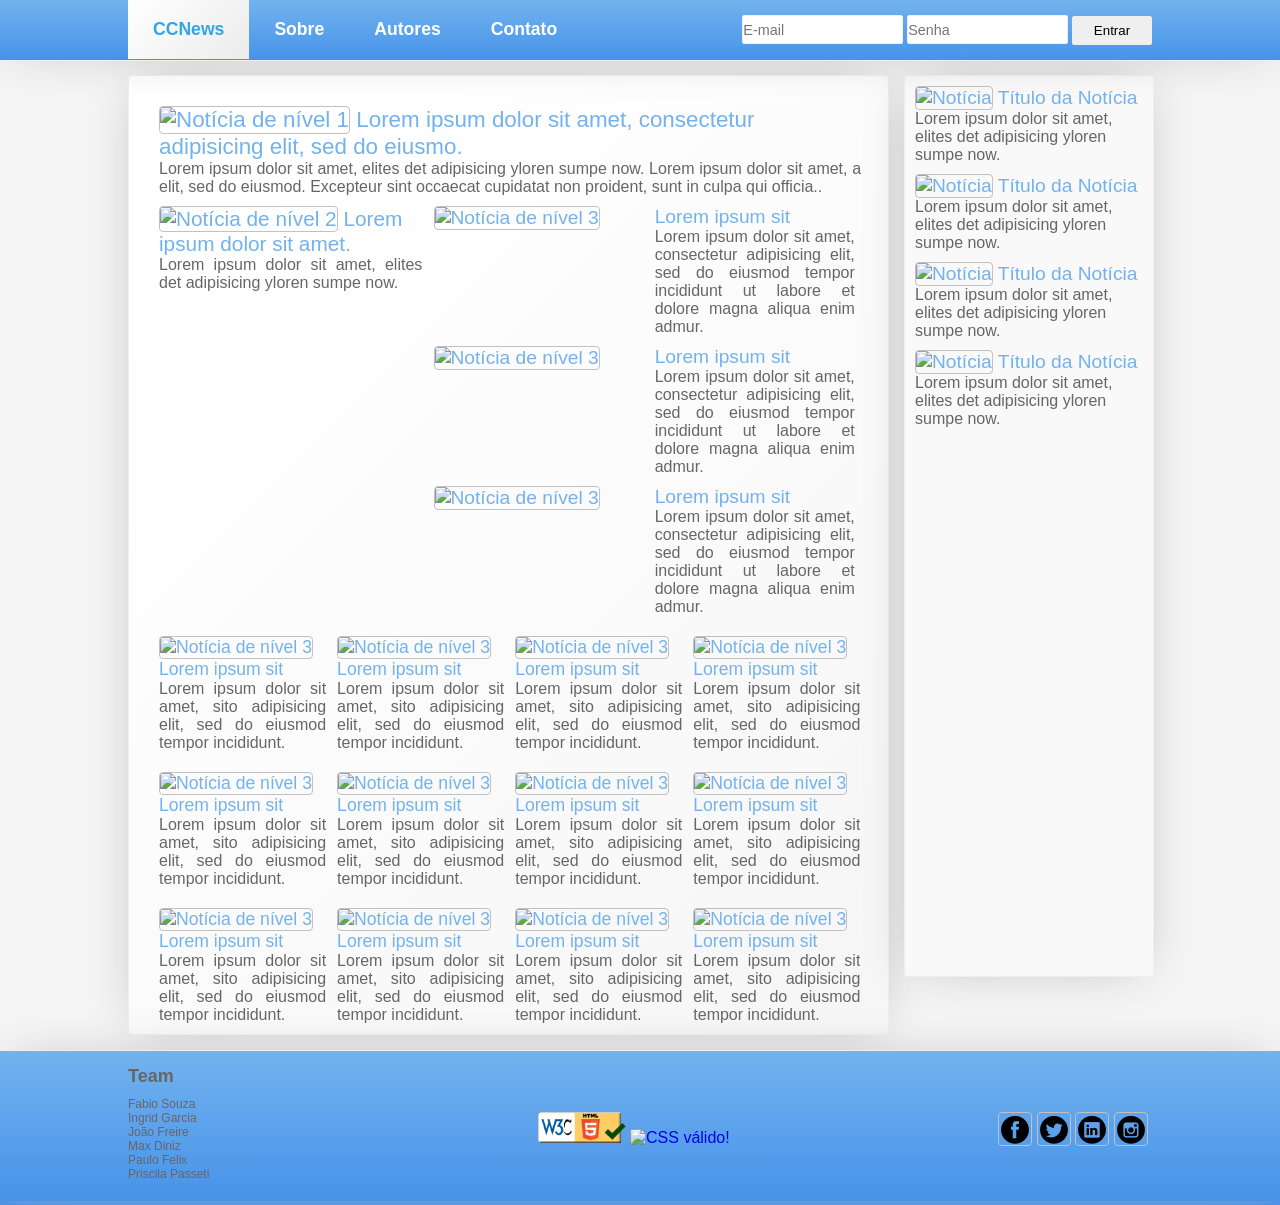
==== commit 7d4844ce: "Ajustes rodapé e finalização do site para apresentação" ====
--- a/index.html
+++ b/index.html
@@ -4,6 +4,7 @@
 	<meta charset="UTF-8">
 	<link rel="stylesheet" type="text/css" href="css/global.css">
 	<link rel="stylesheet" type="text/css" href="css/index-style.css">
+	<link rel="shortcut icon" type="image/png" href="img/icontitle.png">
 	<title>CCNews | Portal de Notícias</title>
 </head>
 <body>
@@ -11,48 +12,49 @@
 		<iframe src="frame/master-page.html"></iframe>
 	</header>
 	<div id="container-main">
-		<section>			
+		<section>
+			<h1>Principais notícias</h1>			
 			<div class="nivel-um">
-				<a href="#">
+				<a href="noticia.html">
 					<img src="http://placehold.it/700x250x" alt="Notícia de nível 1">
 				</a>
-				<a href="#">Lorem ipsum dolor sit amet, consectetur adipisicing elit, sed do eiusmo.</a>
+				<a href="noticia.html">Lorem ipsum dolor sit amet, consectetur adipisicing elit, sed do eiusmo.</a>
 				<p>Lorem ipsum dolor sit amet, elites det adipisicing yloren sumpe now. Lorem ipsum dolor sit amet, a elit, sed do eiusmod. Excepteur sint occaecat cupidatat non proident, sunt in culpa qui officia..</p>		
 			</div>	
 			<div class="row-for-float">
 				<div class="nivel-dois">
-					<a href="#">
+					<a href="noticia.html">
 						<img src="http://placehold.it/300x400" alt="Notícia de nível 2">
 					</a>
-					<a href="#">Lorem ipsum dolor sit amet.</a>
+					<a href="noticia.html">Lorem ipsum dolor sit amet.</a>
 					<p>Lorem ipsum dolor sit amet, elites det adipisicing yloren sumpe now.</p>	
 				</div>
 				<div class="nivel-tres">	
-					<a href="#">
+					<a href="noticia.html">
 						<img src="http://placehold.it/210x130" alt="Notícia de nível 3">
 					</a>
 					<div class="nivel-tres-texto">
-						<a href="#">Lorem ipsum sit</a>
+						<a href="noticia.html">Lorem ipsum sit</a>
 						<p>Lorem ipsum dolor sit amet, consectetur adipisicing elit, sed do eiusmod
 						tempor incididunt ut labore et dolore magna aliqua enim admur.</p>
 					</div>
 				</div>
 				<div class="nivel-tres">	
-					<a href="#">
+					<a href="noticia.html">
 						<img src="http://placehold.it/210x130" alt="Notícia de nível 3">
 					</a>
 					<div class="nivel-tres-texto">
-						<a href="#">Lorem ipsum sit</a>
+						<a href="noticia.html">Lorem ipsum sit</a>
 						<p>Lorem ipsum dolor sit amet, consectetur adipisicing elit, sed do eiusmod
 						tempor incididunt ut labore et dolore magna aliqua enim admur.</p>
 					</div>
 				</div>
 				<div class="nivel-tres">	
-					<a href="#">
+					<a href="noticia.html">
 						<img src="http://placehold.it/210x130" alt="Notícia de nível 3">
 					</a>
 					<div class="nivel-tres-texto">
-						<a href="#">Lorem ipsum sit</a>
+						<a href="noticia.html">Lorem ipsum sit</a>
 						<p>Lorem ipsum dolor sit amet, consectetur adipisicing elit, sed do eiusmod
 						tempor incididunt ut labore et dolore magna aliqua enim admur.</p>
 					</div>
@@ -60,102 +62,102 @@
 			</div>
 			<div class="row-for-float">
 				<div class="nivel-quatro um">	
-					<a href="#">
+					<a href="noticia.html">
 						<img src="http://placehold.it/160x170" alt="Notícia de nível 3">
 					</a>
-					<a href="#">Lorem ipsum sit</a>
+					<a href="noticia.html">Lorem ipsum sit</a>
 					<p>Lorem ipsum dolor sit amet, sito adipisicing elit, sed do eiusmod
 					tempor incididunt.</p>
 				</div>
 				<div class="nivel-quatro dois">	
-					<a href="#">
+					<a href="noticia.html">
 						<img src="http://placehold.it/160x170" alt="Notícia de nível 3">
 					</a>
-					<a href="#">Lorem ipsum sit</a>
+					<a href="noticia.html">Lorem ipsum sit</a>
 					<p>Lorem ipsum dolor sit amet, sito adipisicing elit, sed do eiusmod
 					tempor incididunt.</p>
 				</div>
 				<div class="nivel-quatro tres">	
-					<a href="#">
+					<a href="noticia.html">
 						<img src="http://placehold.it/160x170" alt="Notícia de nível 3">
 					</a>
-					<a href="#">Lorem ipsum sit</a>
+					<a href="noticia.html">Lorem ipsum sit</a>
 					<p>Lorem ipsum dolor sit amet, sito adipisicing elit, sed do eiusmod
 					tempor incididunt.</p>
 				</div>
 				<div class="nivel-quatro quatro">	
-					<a href="#">
+					<a href="noticia.html">
 						<img src="http://placehold.it/160x170" alt="Notícia de nível 3">
 					</a>
-					<a href="#">Lorem ipsum sit</a>
+					<a href="noticia.html">Lorem ipsum sit</a>
 					<p>Lorem ipsum dolor sit amet, sito adipisicing elit, sed do eiusmod
 					tempor incididunt.</p>
 				</div>
 			</div>
 			<div class="row-for-float">
 				<div class="nivel-quatro um">	
-					<a href="#">
+					<a href="noticia.html">
 						<img src="http://placehold.it/160x170" alt="Notícia de nível 3">
 					</a>
-					<a href="#">Lorem ipsum sit</a>
+					<a href="noticia.html">Lorem ipsum sit</a>
 					<p>Lorem ipsum dolor sit amet, sito adipisicing elit, sed do eiusmod
 					tempor incididunt.</p>
 				</div>
 				<div class="nivel-quatro dois">	
-					<a href="#">
+					<a href="noticia.html">
 						<img src="http://placehold.it/160x170" alt="Notícia de nível 3">
 					</a>
-					<a href="#">Lorem ipsum sit</a>
+					<a href="noticia.html">Lorem ipsum sit</a>
 					<p>Lorem ipsum dolor sit amet, sito adipisicing elit, sed do eiusmod
 					tempor incididunt.</p>
 				</div>
 				<div class="nivel-quatro tres">	
-					<a href="#">
+					<a href="noticia.html">
 						<img src="http://placehold.it/160x170" alt="Notícia de nível 3">
 					</a>
-					<a href="#">Lorem ipsum sit</a>
+					<a href="noticia.html">Lorem ipsum sit</a>
 					<p>Lorem ipsum dolor sit amet, sito adipisicing elit, sed do eiusmod
 					tempor incididunt.</p>
 				</div>
 				<div class="nivel-quatro quatro">	
-					<a href="#">
+					<a href="noticia.html">
 						<img src="http://placehold.it/160x170" alt="Notícia de nível 3">
 					</a>
-					<a href="#">Lorem ipsum sit</a>
+					<a href="noticia.html">Lorem ipsum sit</a>
 					<p>Lorem ipsum dolor sit amet, sito adipisicing elit, sed do eiusmod
 					tempor incididunt.</p>
 				</div>
 			</div>
 			<div class="row-for-float">
 				<div class="nivel-quatro um">	
-					<a href="#">
+					<a href="noticia.html">
 						<img src="http://placehold.it/160x170" alt="Notícia de nível 3">
 					</a>
-					<a href="#">Lorem ipsum sit</a>
+					<a href="noticia.html">Lorem ipsum sit</a>
 					<p>Lorem ipsum dolor sit amet, sito adipisicing elit, sed do eiusmod
 					tempor incididunt.</p>
 				</div>
 				<div class="nivel-quatro dois">	
-					<a href="#">
+					<a href="noticia.html">
 						<img src="http://placehold.it/160x170" alt="Notícia de nível 3">
 					</a>
-					<a href="#">Lorem ipsum sit</a>
+					<a href="noticia.html">Lorem ipsum sit</a>
 					<p>Lorem ipsum dolor sit amet, sito adipisicing elit, sed do eiusmod
 					tempor incididunt.</p>
 				</div>
 				<div class="nivel-quatro tres">	
-					<a href="#">
+					<a href="noticia.html">
 						<img src="http://placehold.it/160x170" alt="Notícia de nível 3">
 					</a>
-					<a href="#">Lorem ipsum sit</a>
+					<a href="noticia.html">Lorem ipsum sit</a>
 					<p>Lorem ipsum dolor sit amet, sito adipisicing elit, sed do eiusmod
 					tempor incididunt.</p>
 				</div>
 				<div class="nivel-quatro quatro">	
-					<a href="#">
+					<a href="noticia.html">
 						<img src="http://placehold.it/160x170" alt="Notícia de nível 3">
 					</a>
-					<a href="#">Lorem ipsum sit</a>
+					<a href="noticia.html">Lorem ipsum sit</a>
 					<p>Lorem ipsum dolor sit amet, sito adipisicing elit, sed do eiusmod
 					tempor incididunt.</p>
 				</div>
--- a/css/global.css
+++ b/css/global.css
@@ -143,7 +143,6 @@
 	background: -o-linear-gradient(-45deg, rgba(255,255,255,1) 13%, rgba(254,254,254,1) 26%, rgba(248,248,248,1) 78%, rgba(246,246,246,1) 96%);
 	background: -ms-linear-gradient(-45deg, rgba(255,255,255,1) 13%, rgba(254,254,254,1) 26%, rgba(248,248,248,1) 78%, rgba(246,246,246,1) 96%);
 	background: linear-gradient(135deg, rgba(255,255,255,1) 13%, rgba(254,254,254,1) 26%, rgba(248,248,248,1) 78%, rgba(246,246,246,1) 96%);
-	filter: progid:DXImageTransform.Microsoft.gradient( startColorstr='#ffffff', endColorstr='#f6f6f6', GradientType=1 );
 }
 
 /*****************************/
@@ -176,7 +175,6 @@
 	background: -o-linear-gradient(-45deg, rgba(255,255,255,1) 13%, rgba(254,254,254,1) 26%, rgba(248,248,248,1) 78%, rgba(246,246,246,1) 96%);
 	background: -ms-linear-gradient(-45deg, rgba(255,255,255,1) 13%, rgba(254,254,254,1) 26%, rgba(248,248,248,1) 78%, rgba(246,246,246,1) 96%);
 	background: linear-gradient(135deg, rgba(255,255,255,1) 13%, rgba(254,254,254,1) 26%, rgba(248,248,248,1) 78%, rgba(246,246,246,1) 96%);
-	filter: progid:DXImageTransform.Microsoft.gradient( startColorstr='#ffffff', endColorstr='#f6f6f6', GradientType=1 );
 }
 
 /*****************************/
@@ -185,7 +183,14 @@
 footer{
 	clear: both;
 	margin-top: 15px;
-
+	
+	background: rgba(114,178,238,1);
+	background: -moz-linear-gradient(top, rgba(114,178,238,1) 0%, rgba(68,145,233,0.98) 100%);
+	background: -webkit-gradient(left top, left bottom, color-stop(0%, rgba(114,178,238,1)), color-stop(100%, rgba(68,145,233,0.98)));
+	background: -webkit-linear-gradient(top, rgba(114,178,238,1) 0%, rgba(68,145,233,0.98) 100%);
+	background: -o-linear-gradient(top, rgba(114,178,238,1) 0%, rgba(68,145,233,0.98) 100%);
+	background: -ms-linear-gradient(top, rgba(114,178,238,1) 0%, rgba(68,145,233,0.98) 100%);
+	background: linear-gradient(to bottom, rgba(114,178,238,1) 0%, rgba(68,145,233,0.98) 100%);
 }
 
 footer iframe{
--- a/css/index-style.css
+++ b/css/index-style.css
@@ -1,18 +1,12 @@
+section h1{
+	display: none;
+}
+
 /*****************************/
 /* p                         */
 /*****************************/
 p{
 	text-align: justify;
-}
-
-/*****************************/
-/* img                         */
-/*****************************/
-img{
-	border: 1px solid #c1c1c1;
-	border-radius: 4px;
-	-moz-border-radius: 4px;
-	-webkit-border-radius: 4px;
 }
 
 /*****************************/
